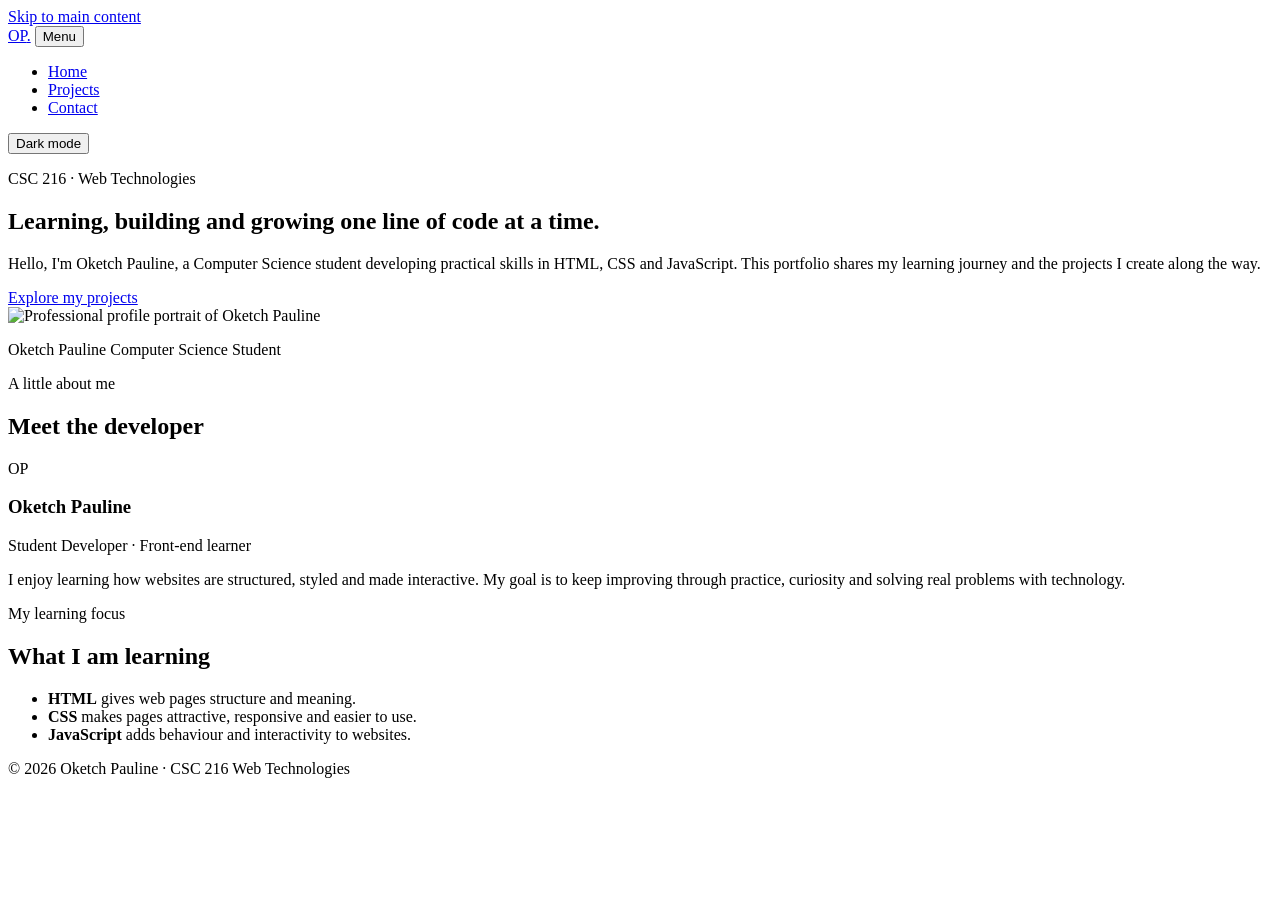
==== index.html @ f11ad24e "Add files via upload" ====
<!DOCTYPE html>
<html lang="en">
<head>
  <meta charset="UTF-8">
  <meta name="viewport" content="width=device-width, initial-scale=1.0">
  <meta name="description" content="The personal developer portfolio of Oketch Pauline, a Computer Science student learning web technologies.">
  <title>Home | Oketch Pauline</title>
  <link rel="stylesheet" href="css/styles.css">
  <script src="js/script.js" defer></script>
</head>
<body>
  <a class="skip-link" href="#main">Skip to main content</a>
  <header class="site-header">
    <div class="container header-inner">
      <a class="logo" href="index.html">OP<span>.</span></a>
      <button class="nav-toggle" type="button" aria-expanded="false" aria-controls="site-nav">Menu</button>
      <nav id="site-nav" class="site-nav" aria-label="Main navigation">
        <ul>
          <li><a href="index.html" aria-current="page">Home</a></li>
          <li><a href="projects.html">Projects</a></li>
          <li><a href="contact.html">Contact</a></li>
        </ul>
      </nav>
      <button class="theme-toggle" type="button" aria-pressed="false">Dark mode</button>
    </div>
  </header>

  <main id="main">
    <section class="hero">
      <div class="container hero-grid">
        <div>
          <p class="eyebrow">CSC 216 · Web Technologies</p>
          <h1>Learning, building and growing one line of code at a time.</h1>
          <p class="lead">Hello, I'm Oketch Pauline, a Computer Science student developing practical skills in HTML, CSS and JavaScript. This portfolio shares my learning journey and the projects I create along the way.</p>
          <a class="button" href="projects.html">Explore my projects</a>
        </div>
        <div class="profile-frame">
          <img src="images/oketch-pauline-profile.png" alt="Professional profile portrait of Oketch Pauline">
          <p class="profile-caption">Oketch Pauline <span>Computer Science Student</span></p>
        </div>
      </div>
    </section>

    <section class="container section" aria-labelledby="about-heading">
      <p class="eyebrow">A little about me</p>
      <h2 id="about-heading">Meet the developer</h2>
      <div class="about-card card">
        <div class="avatar" aria-hidden="true">OP</div>
        <div>
          <h3>Oketch Pauline</h3>
          <p class="role">Student Developer · Front-end learner</p>
          <p>I enjoy learning how websites are structured, styled and made interactive. My goal is to keep improving through practice, curiosity and solving real problems with technology.</p>
        </div>
      </div>
    </section>

    <section class="container section" aria-labelledby="skills-heading">
      <p class="eyebrow">My learning focus</p>
      <h2 id="skills-heading">What I am learning</h2>
      <ul class="skill-list">
        <li><strong>HTML</strong> gives web pages structure and meaning.</li>
        <li><strong>CSS</strong> makes pages attractive, responsive and easier to use.</li>
        <li><strong>JavaScript</strong> adds behaviour and interactivity to websites.</li>
      </ul>
    </section>
  </main>

  <footer class="site-footer">
    <div class="container"><p>© <span id="year">2026</span> Oketch Pauline · CSC 216 Web Technologies</p></div>
  </footer>
</body>
</html>
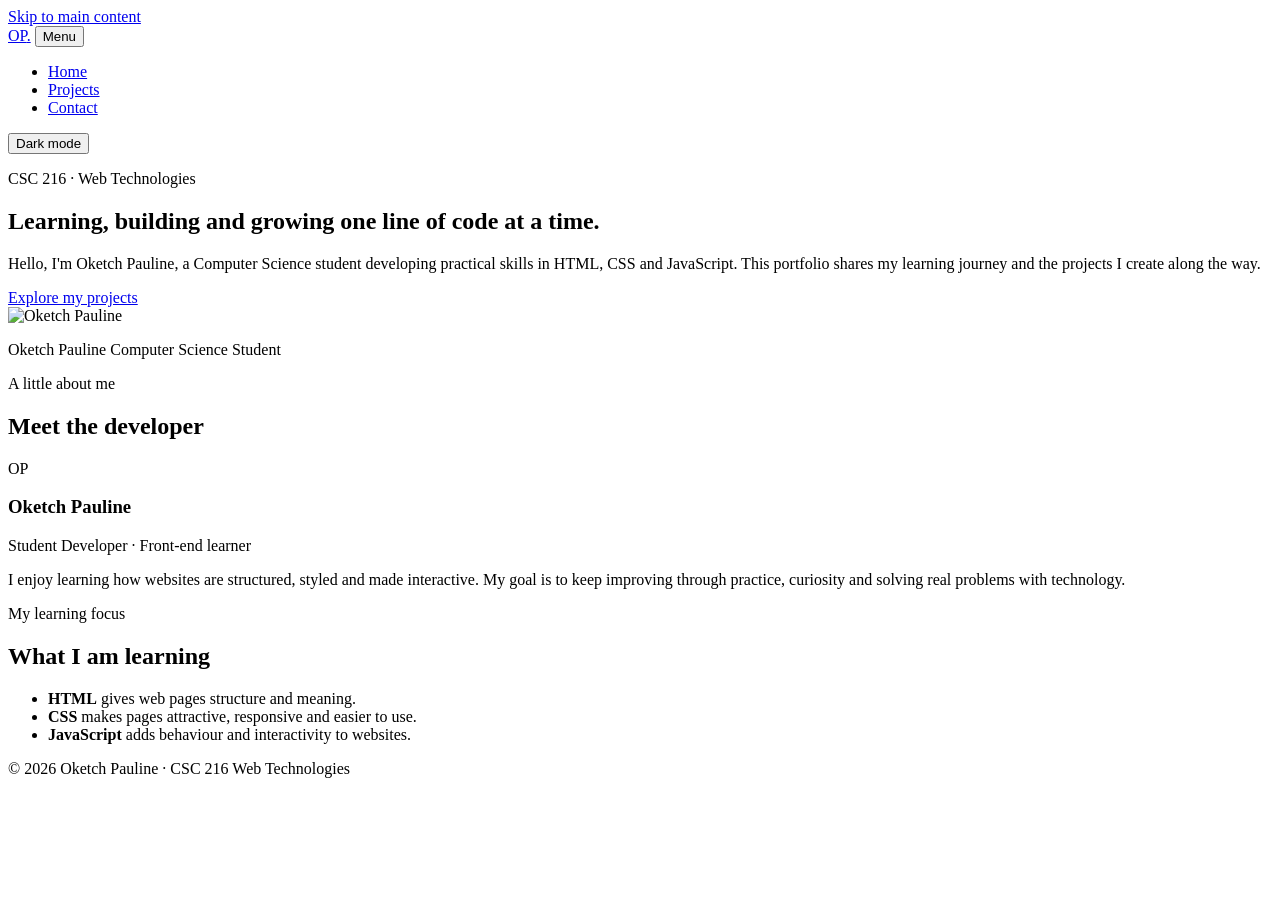
==== commit 7dc91de3: "Update profile image source path in index.html" ====
--- a/index.html
+++ b/index.html
@@ -35,7 +35,7 @@
           <a class="button" href="projects.html">Explore my projects</a>
         </div>
         <div class="profile-frame">
-          <img src="images/oketch-pauline-profile.png" alt="Professional profile portrait of Oketch Pauline">
+          <img src="./images/oketch-pauline-profile.png" alt="Oketch Pauline">
           <p class="profile-caption">Oketch Pauline <span>Computer Science Student</span></p>
         </div>
       </div>
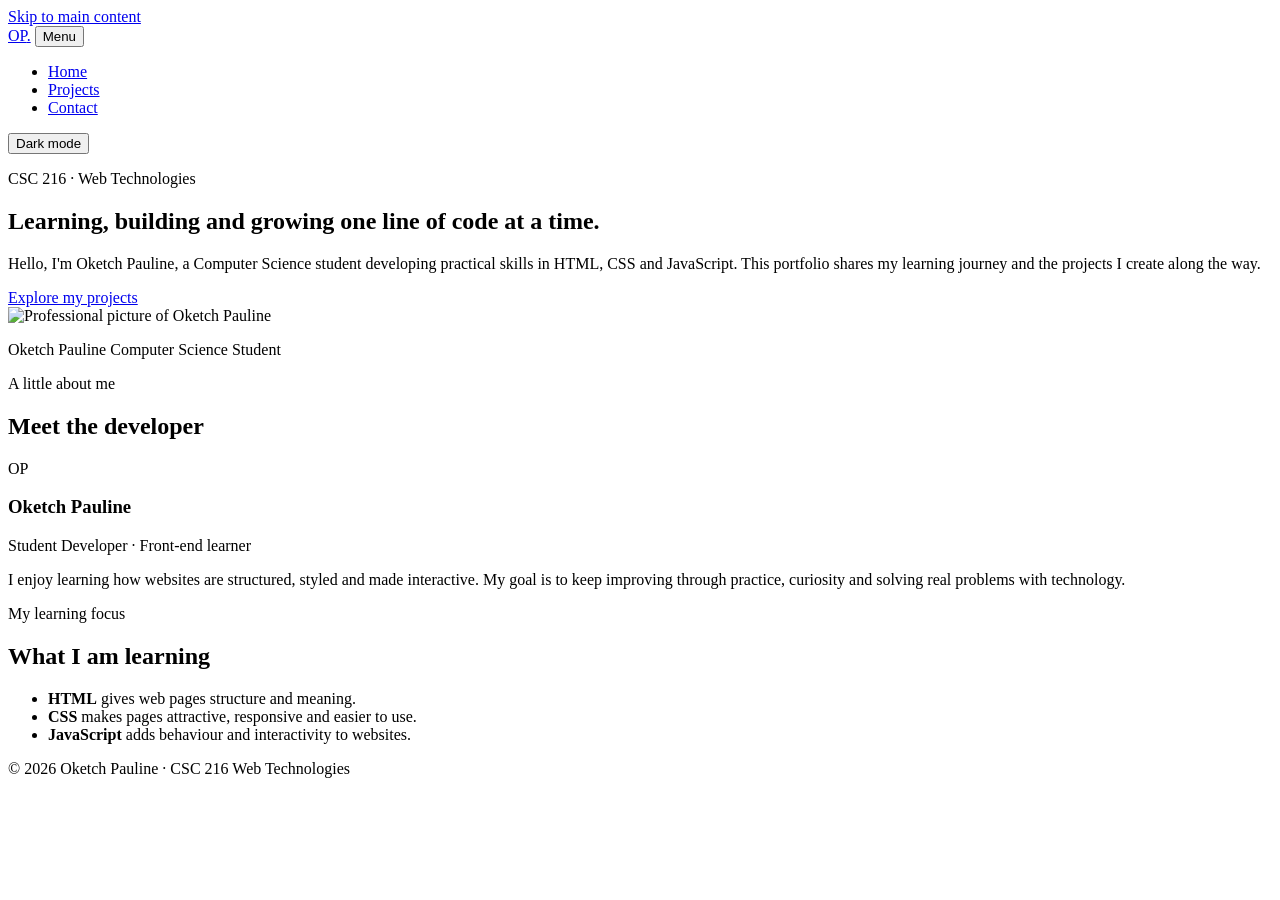
==== commit 3785e36b: "Improve alt text for profile image Updated alt text for profile image to be more descriptive." ====
--- a/index.html
+++ b/index.html
@@ -35,7 +35,7 @@
           <a class="button" href="projects.html">Explore my projects</a>
         </div>
         <div class="profile-frame">
-          <img src="./images/oketch-pauline-profile.png" alt="Oketch Pauline">
+          <img src="./images/oketch-pauline-profile.png" alt="Professional picture of Oketch Pauline">
           <p class="profile-caption">Oketch Pauline <span>Computer Science Student</span></p>
         </div>
       </div>
